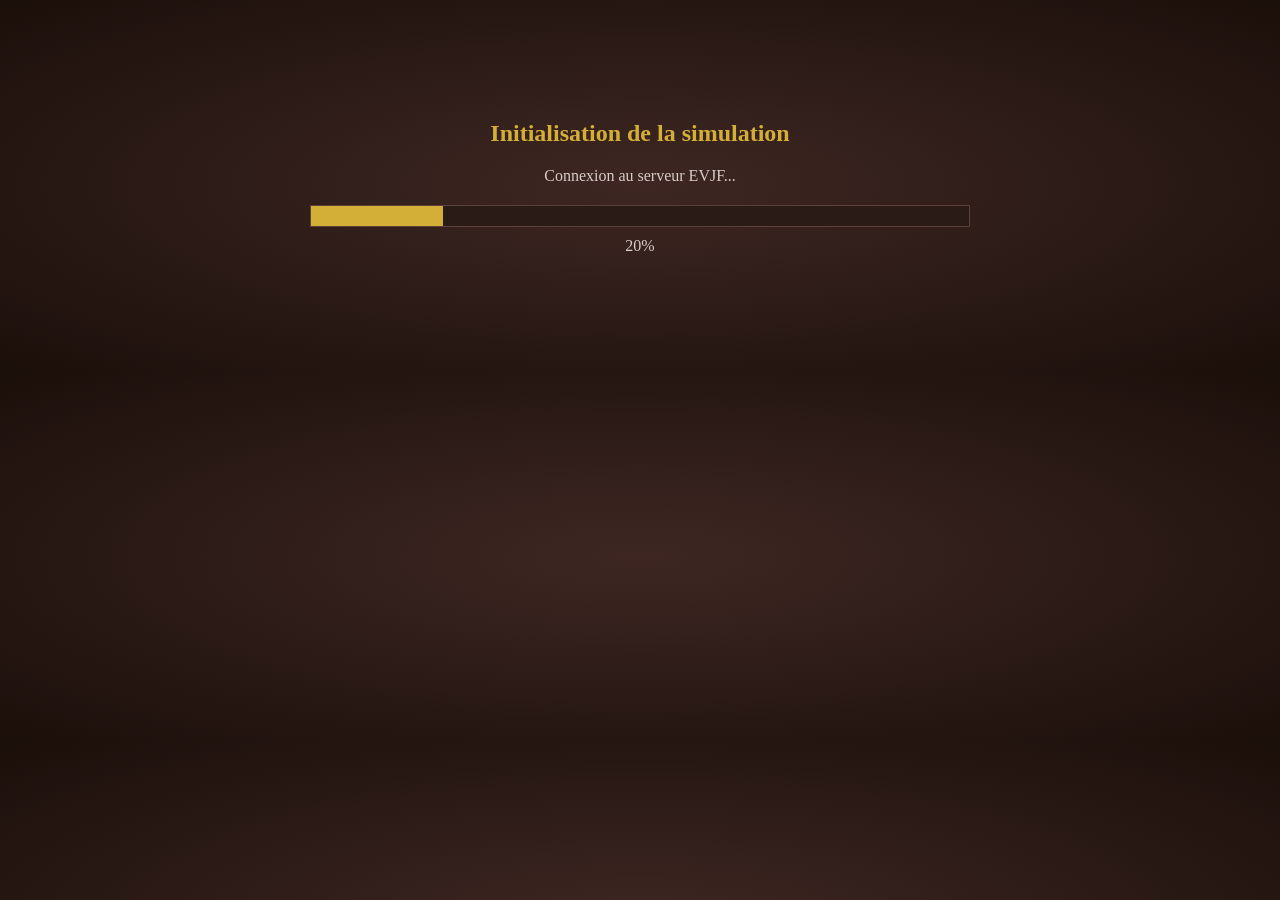
==== jeu.html @ aa2bcd61 "Update jeu.html" ====
<!DOCTYPE html>
<html lang="fr">
<head>
<meta charset="UTF-8">
<title>Initialisation</title>
<link rel="stylesheet" href="style.css">
</head>

<body>

<div class="container">

  <h2>Initialisation de la simulation</h2>

  <p id="loadingText">
    Installation du plateau de jeu en cours...
  </p>

  <!-- Barre de progression + message intégré -->
  <div class="progress-container">
    <div id="progressBar"></div>
    <div id="errorOverlay"></div>
  </div>

  <p id="progressText">0%</p>

</div>

<script>

let messages = [
  "Connexion au serveur EVJF...",
  "Analyse du profil joueur...",
  "Génération des missions...",
  "Chargement des coéquipières...",
  "Finalisation..."
];

let progress = 0;
let index = 0;

let interval = setInterval(() => {

  // progression
  progress += 5;

  document.getElementById("progressBar").style.width = progress + "%";
  document.getElementById("progressText").innerText = progress + "%";

  // messages
  if (progress % 20 === 0 && index < messages.length) {
    document.getElementById("loadingText").innerText = messages[index];
    index++;
  }

  // fin
  if (progress >= 100) {
    clearInterval(interval);

    document.getElementById("loadingText").style.display = "none";

    const overlay = document.getElementById("errorOverlay");
    overlay.style.display = "flex";
    overlay.innerText = "❌ ERREUR ! Date non identifiée ! Merci de réessayer ultérieurement";
  }

}, 300);

</script>

</body>
</html>
---- style.css ----
body {
  margin: 0;
  font-family: Georgia, serif;
  background: radial-gradient(#3E2723, #1B0F0A);
  color: #D7CCC8;
  text-align: center;
}

.container {
  max-width: 700px;
  margin: 80px auto;
  padding: 20px;
}

h1, h2 {
  color: #D4AF37;
}

form {
  display: flex;
  flex-direction: column;
  gap: 18px;
}

label {
  display: block;
  margin-bottom: 6px;
  text-align: left;
}

input, select, textarea {
  width: 100%;
  padding: 10px;
  margin-bottom: 10px;
  background: #2b1b16;
  border: 1px solid #5D4037;
  color: #D7CCC8;
}

button {
  background: #5D4037;
  color: white;
  border: 1px solid #D4AF37;
  padding: 12px;
  cursor: pointer;
}

.player-block {
  padding: 10px;
  border: 1px solid #5D4037;
  margin-bottom: 10px;
  border-radius: 5px;
}
* {
  box-sizing: border-box;
}

.loader {
  border: 4px solid #3E2723;
  border-top: 4px solid #D4AF37;
  border-radius: 50%;
  width: 40px;
  height: 40px;
  margin: 20px auto;
  animation: spin 1s linear infinite;
}

@keyframes spin {
  0% { transform: rotate(0deg); }
  100% { transform: rotate(360deg); }
}

.progress-container {
  width: 100%;
  background: #2b1b16;
  border: 1px solid #5D4037;
  margin-top: 20px;
}

#progressBar {
  width: 0%;
  height: 20px;
  background: #D4AF37;
  transition: width 0.2s;
}

#progressText {
  margin-top: 10px;
}

#errorMessage {
  color: red;
  font-weight: bold;
  font-size: 22px;
  margin-top: 30px;
}
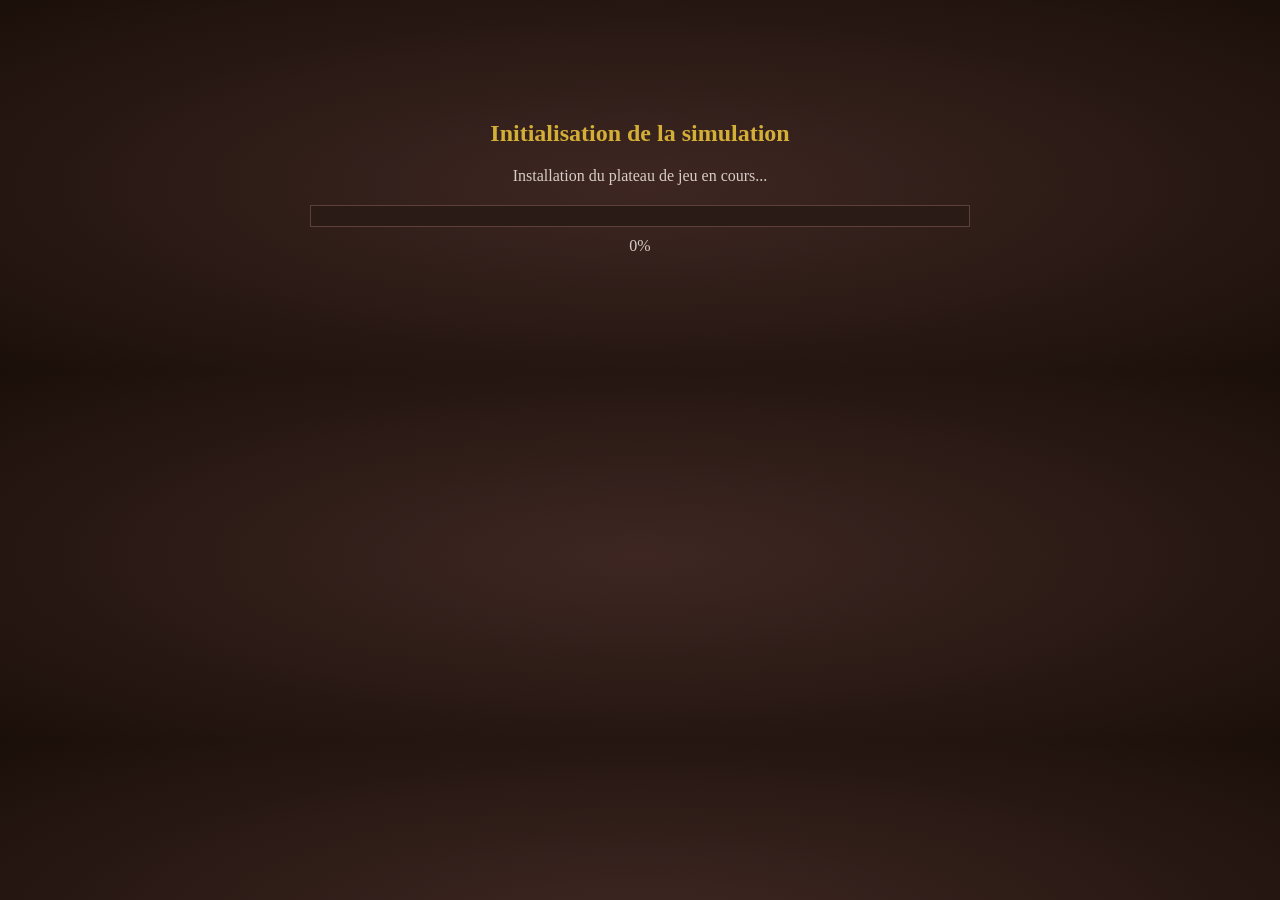
==== commit c4fc4cf2: "Update jeu.html" ====
--- a/jeu.html
+++ b/jeu.html
@@ -66,6 +66,14 @@
 
 }, 300);
 
+  
+  <button id="funButton" style="display:none;">
+  Afin de patienter, nous vous proposons un divertissement
+</button>
+
+<div id="videoContainer"></div>
+  
+
 </script>
 
 </body>
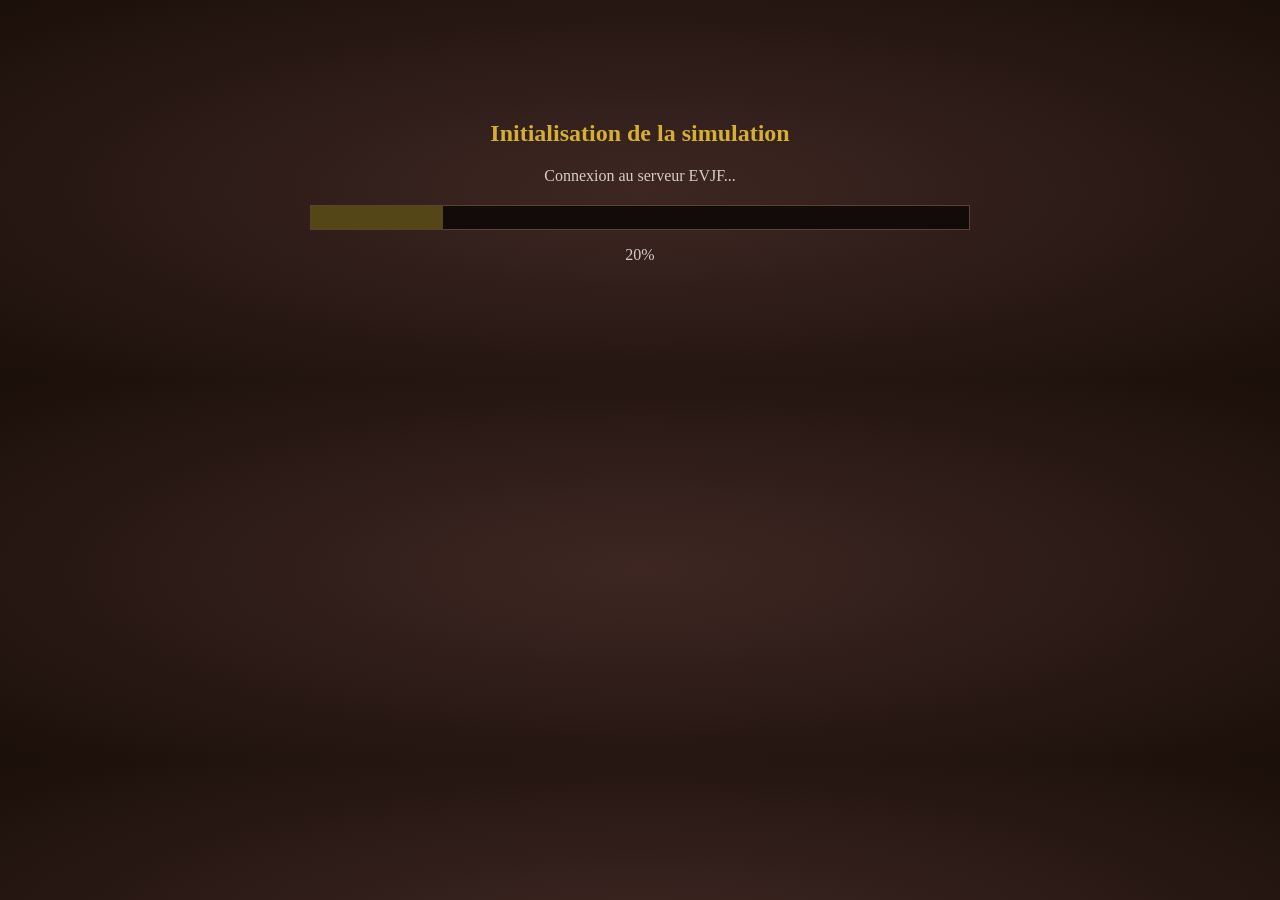
==== commit 0666138b: "Update jeu.html" ====
--- a/jeu.html
+++ b/jeu.html
@@ -16,7 +16,6 @@
     Installation du plateau de jeu en cours...
   </p>
 
-  <!-- Barre de progression + message intégré -->
   <div class="progress-container">
     <div id="progressBar"></div>
     <div id="errorOverlay"></div>
@@ -41,40 +40,36 @@
 
 let interval = setInterval(() => {
 
-  // progression
   progress += 5;
 
   document.getElementById("progressBar").style.width = progress + "%";
   document.getElementById("progressText").innerText = progress + "%";
 
-  // messages
   if (progress % 20 === 0 && index < messages.length) {
     document.getElementById("loadingText").innerText = messages[index];
     index++;
   }
 
-  // fin
   if (progress >= 100) {
+
     clearInterval(interval);
 
     document.getElementById("loadingText").style.display = "none";
 
     const overlay = document.getElementById("errorOverlay");
+
     overlay.style.display = "flex";
-    overlay.innerText = "❌ ERREUR ! Date non identifiée ! Merci de réessayer ultérieurement";
+
+    overlay.innerText =
+    "❌ ERREUR ! Date non identifiée ! Merci de réessayer ultérieurement";
+
   }
 
 }, 300);
 
-  
-  <button id="funButton" style="display:none;">
-  Afin de patienter, nous vous proposons un divertissement
-</button>
+</script>
 
-<div id="videoContainer"></div>
-  
-
-</script>
+<script src="script.js"></script>
 
 </body>
 </html>
--- a/style.css
+++ b/style.css
@@ -75,22 +75,32 @@
   background: #2b1b16;
   border: 1px solid #5D4037;
   margin-top: 20px;
+  position: relative;
+  height: 25px;
 }
 
 #progressBar {
   width: 0%;
-  height: 20px;
+  height: 100%;
   background: #D4AF37;
   transition: width 0.2s;
 }
 
-#progressText {
-  margin-top: 10px;
-}
+#errorOverlay {
+  position: absolute;
+  top: 0;
+  left: 0;
+  width: 100%;
+  height: 100%;
+  display: none;
 
-#errorMessage {
   color: red;
   font-weight: bold;
-  font-size: 22px;
-  margin-top: 30px;
+  font-size: 14px;
+
+  display: flex;
+  align-items: center;
+  justify-content: center;
+
+  background: rgba(0,0,0,0.6);
 }
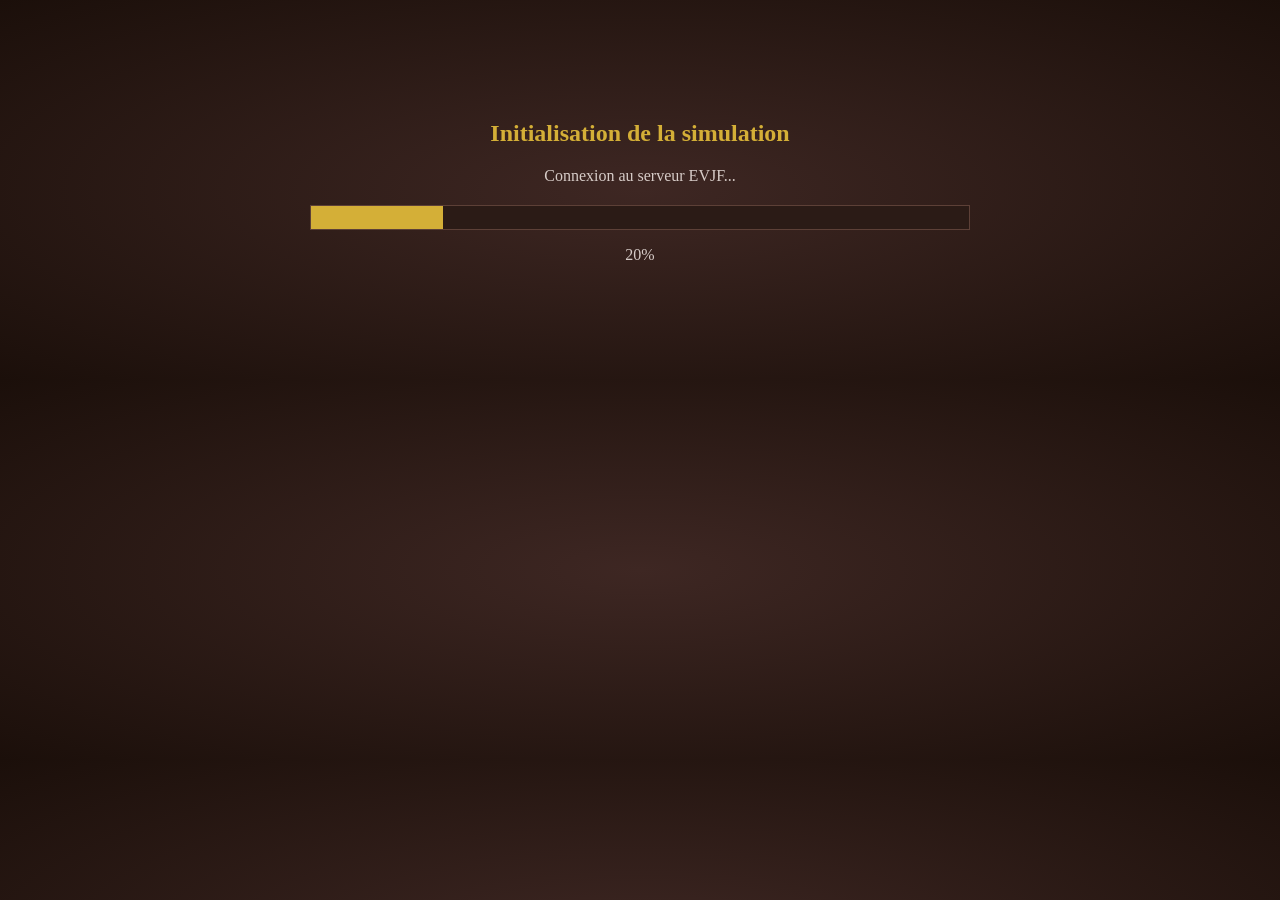
==== commit c294a384: "Update jeu.html" ====
--- a/jeu.html
+++ b/jeu.html
@@ -16,12 +16,21 @@
     Installation du plateau de jeu en cours...
   </p>
 
+  <!-- Barre -->
   <div class="progress-container">
     <div id="progressBar"></div>
     <div id="errorOverlay"></div>
   </div>
 
   <p id="progressText">0%</p>
+
+  <!-- Bouton caché -->
+  <button id="funButton" style="display:none;">
+    Afin de patienter, nous vous proposons un divertissement
+  </button>
+
+  <!-- Vidéo -->
+  <div id="videoContainer"></div>
 
 </div>
 
@@ -63,9 +72,44 @@
     overlay.innerText =
     "❌ ERREUR ! Date non identifiée ! Merci de réessayer ultérieurement";
 
+    // Bouton après 10 sec
+    setTimeout(() => {
+      document.getElementById("funButton").style.display = "block";
+    }, 10000);
+
   }
 
 }, 300);
+
+/* =========================
+   VIDEOS ALEATOIRES
+========================= */
+
+const videos = [
+
+  "https://www.youtube.com/embed/7MFKy7DJsCY",
+  "https://www.youtube.com/embed/y6rZfpSL1RQ",
+  "https://www.youtube.com/embed/3i1V5LV6l1A"
+
+];
+
+document.getElementById("funButton").addEventListener("click", () => {
+
+  const random =
+  videos[Math.floor(Math.random() * videos.length)];
+
+  document.getElementById("videoContainer").innerHTML = `
+
+    <iframe
+      width="100%"
+      height="315"
+      src="${random}"
+      frameborder="0"
+      allowfullscreen>
+    </iframe>
+
+  `;
+});
 
 </script>
 
--- a/style.css
+++ b/style.css
@@ -92,13 +92,13 @@
   left: 0;
   width: 100%;
   height: 100%;
+
   display: none;
 
   color: red;
   font-weight: bold;
   font-size: 14px;
 
-  display: flex;
   align-items: center;
   justify-content: center;
 
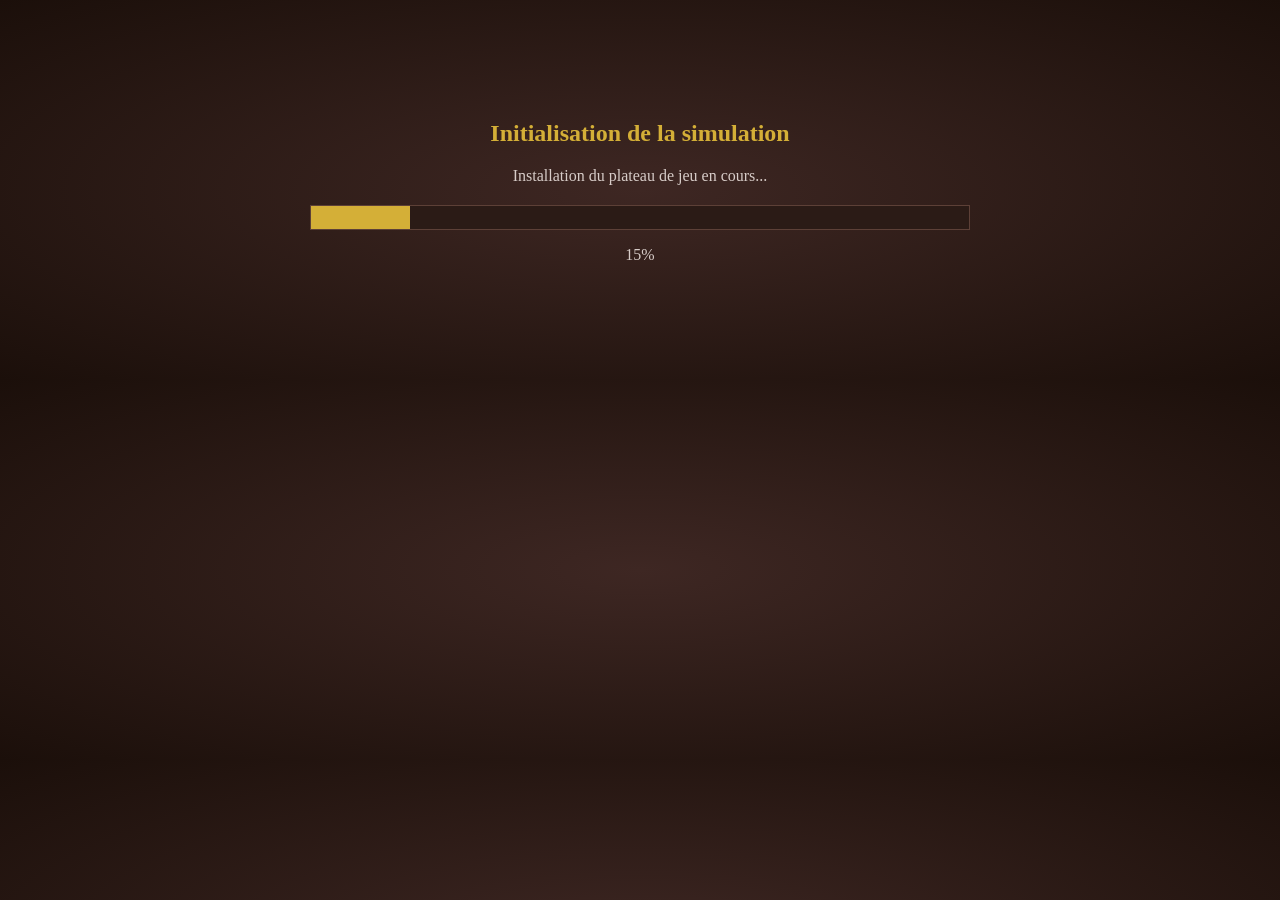
==== commit 734975c9: "Update jeu.html" ====
--- a/jeu.html
+++ b/jeu.html
@@ -86,11 +86,16 @@
 ========================= */
 
 const videos = [
-
-  "https://www.youtube.com/embed/7MFKy7DJsCY",
-  "https://www.youtube.com/embed/y6rZfpSL1RQ",
-  "https://www.youtube.com/embed/3i1V5LV6l1A"
-
+  "https://www.youtube.com/embed/00oJQDwNDyY?is=RD3Xaxb9hiaYB6Hb",
+  "https://www.youtube.com/embed/BfW72FjVC6k?is=-iBI0BYQbYiM1d5g",
+  "https://www.youtube.com/embed/yJfh59iEscg?is=TXzRPOS8vi6is2x0",
+  "https://www.youtube.com/embed/Y0pdUyFC7As?is=-WzLznTt667CZd-u",
+  "https://www.youtube.com/embed/NpqfUI7DDB4?is=HjnM2F-vS_trHchR",
+  "https://www.youtube.com/embed/y0sF5xhGreA?is=8oAIb6OnG_qA90Ih",
+  "https://www.youtube.com/embed/xFnoap4kcNY?is=uwYe7MM0ZKu5KmJF",
+  "https://www.youtube.com/embed/aZ4NlkFxbhM?is=TppbA0r_aC4N3U_Y",
+  "https://www.youtube.com/embed/__ON3C3GRis?is=hU8iLvUPIMEYr70U",
+  "https://www.youtube.com/embed/uAa4lMf3jSg?is=CJKtt2oejnrTGyuq",
 ];
 
 document.getElementById("funButton").addEventListener("click", () => {
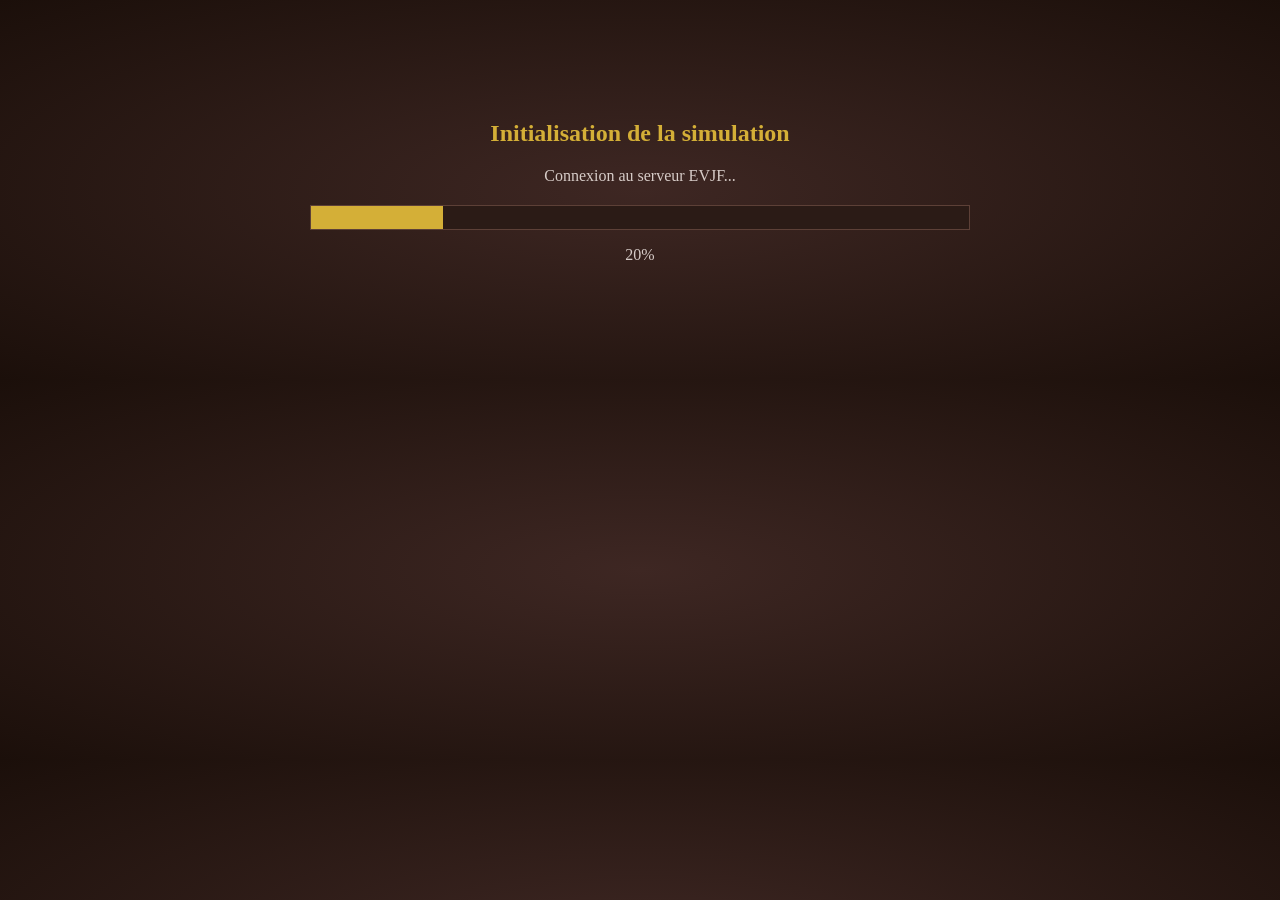
==== commit 3dd8ffe5: "Update jeu.html" ====
--- a/jeu.html
+++ b/jeu.html
@@ -86,16 +86,16 @@
 ========================= */
 
 const videos = [
-  "https://www.youtube.com/embed/00oJQDwNDyY?is=RD3Xaxb9hiaYB6Hb",
-  "https://www.youtube.com/embed/BfW72FjVC6k?is=-iBI0BYQbYiM1d5g",
-  "https://www.youtube.com/embed/yJfh59iEscg?is=TXzRPOS8vi6is2x0",
-  "https://www.youtube.com/embed/Y0pdUyFC7As?is=-WzLznTt667CZd-u",
-  "https://www.youtube.com/embed/NpqfUI7DDB4?is=HjnM2F-vS_trHchR",
-  "https://www.youtube.com/embed/y0sF5xhGreA?is=8oAIb6OnG_qA90Ih",
-  "https://www.youtube.com/embed/xFnoap4kcNY?is=uwYe7MM0ZKu5KmJF",
-  "https://www.youtube.com/embed/aZ4NlkFxbhM?is=TppbA0r_aC4N3U_Y",
-  "https://www.youtube.com/embed/__ON3C3GRis?is=hU8iLvUPIMEYr70U",
-  "https://www.youtube.com/embed/uAa4lMf3jSg?is=CJKtt2oejnrTGyuq",
+  "https://www.youtube.com/embed/00oJQDwNDyY",
+  "https://www.youtube.com/embed/BfW72FjVC6k",
+  "https://www.youtube.com/embed/yJfh59iEscg",
+  "https://www.youtube.com/embed/Y0pdUyFC7As",
+  "https://www.youtube.com/embed/NpqfUI7DDB4",
+  "https://www.youtube.com/embed/y0sF5xhGreA",
+  "https://www.youtube.com/embed/xFnoap4kcNY",
+  "https://www.youtube.com/embed/aZ4NlkFxbhM",
+  "https://www.youtube.com/embed/__ON3C3GRis",
+  "https://www.youtube.com/embed/uAa4lMf3jSg"
 ];
 
 document.getElementById("funButton").addEventListener("click", () => {
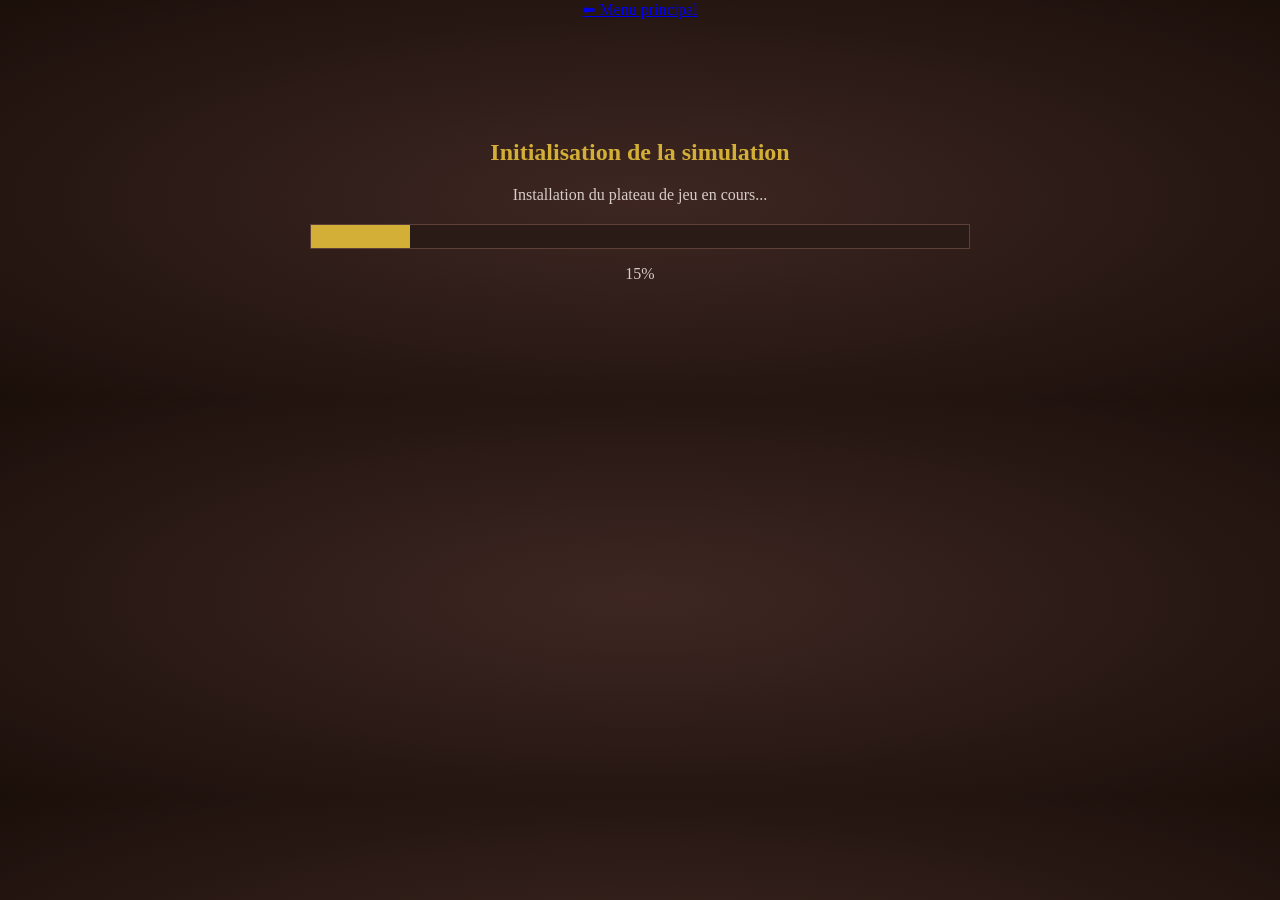
==== commit dbe9cbd7: "Update jeu.html" ====
--- a/jeu.html
+++ b/jeu.html
@@ -7,6 +7,11 @@
 </head>
 
 <body>
+
+<!-- Bouton menu -->
+<a href="index.html" class="menu-button">
+  ⬅ Menu principal
+</a>
 
 <div class="container">
 
@@ -24,9 +29,10 @@
 
   <p id="progressText">0%</p>
 
-  <!-- Bouton caché -->
+  <!-- Bouton divertissement -->
   <button id="funButton" style="display:none;">
-    Afin de patienter, nous vous proposons un divertissement
+    Afin de patienter,<br>
+    nous vous proposons un divertissement
   </button>
 
   <!-- Vidéo -->
@@ -72,10 +78,10 @@
     overlay.innerText =
     "❌ ERREUR ! Date non identifiée ! Merci de réessayer ultérieurement";
 
-    // Bouton après 10 sec
+    // Apparition bouton après 5 sec
     setTimeout(() => {
       document.getElementById("funButton").style.display = "block";
-    }, 10000);
+    }, 5000);
 
   }
 
@@ -86,6 +92,7 @@
 ========================= */
 
 const videos = [
+
   "https://www.youtube.com/embed/00oJQDwNDyY",
   "https://www.youtube.com/embed/BfW72FjVC6k",
   "https://www.youtube.com/embed/yJfh59iEscg",
@@ -96,6 +103,7 @@
   "https://www.youtube.com/embed/aZ4NlkFxbhM",
   "https://www.youtube.com/embed/__ON3C3GRis",
   "https://www.youtube.com/embed/uAa4lMf3jSg"
+
 ];
 
 document.getElementById("funButton").addEventListener("click", () => {
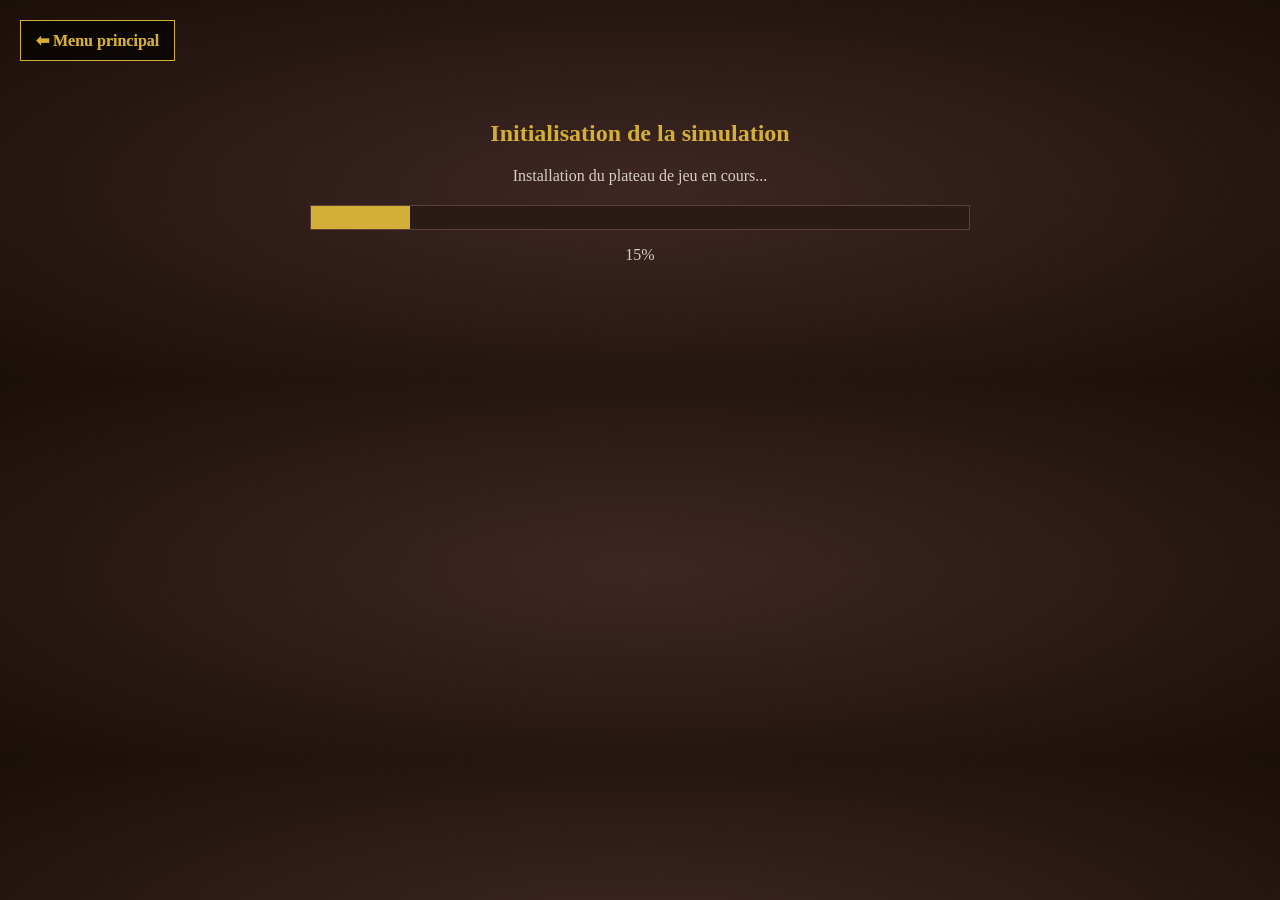
==== commit 2fcb429e: "Update jeu.html" ====
--- a/jeu.html
+++ b/jeu.html
@@ -129,4 +129,7 @@
 <script src="script.js"></script>
 
 </body>
+  <a href="index.html" class="menu-button">
+  ⬅ Menu principal
+  </a>
 </html>
--- a/style.css
+++ b/style.css
@@ -104,3 +104,60 @@
 
   background: rgba(0,0,0,0.6);
 }
+
+#funButton {
+
+  display: block;
+  margin: 40px auto;
+
+  padding: 20px 30px;
+
+  font-size: 24px;
+  font-family: Georgia, serif;
+
+  font-weight: bold;
+
+  color: #D4AF37;
+
+  background: #2b1b16;
+
+  border: 2px solid #D4AF37;
+
+  cursor: pointer;
+
+  text-align: center;
+
+  transition: 0.3s;
+}
+
+#funButton:hover {
+  background: #3E2723;
+  transform: scale(1.03);
+}
+
+/* =========================
+   BOUTON MENU
+========================= */
+
+.menu-button {
+
+  position: absolute;
+  top: 20px;
+  left: 20px;
+
+  text-decoration: none;
+
+  color: #D4AF37;
+
+  border: 1px solid #D4AF37;
+
+  padding: 10px 15px;
+
+  background: rgba(0,0,0,0.4);
+
+  font-weight: bold;
+}
+
+.menu-button:hover {
+  background: #3E2723;
+}
